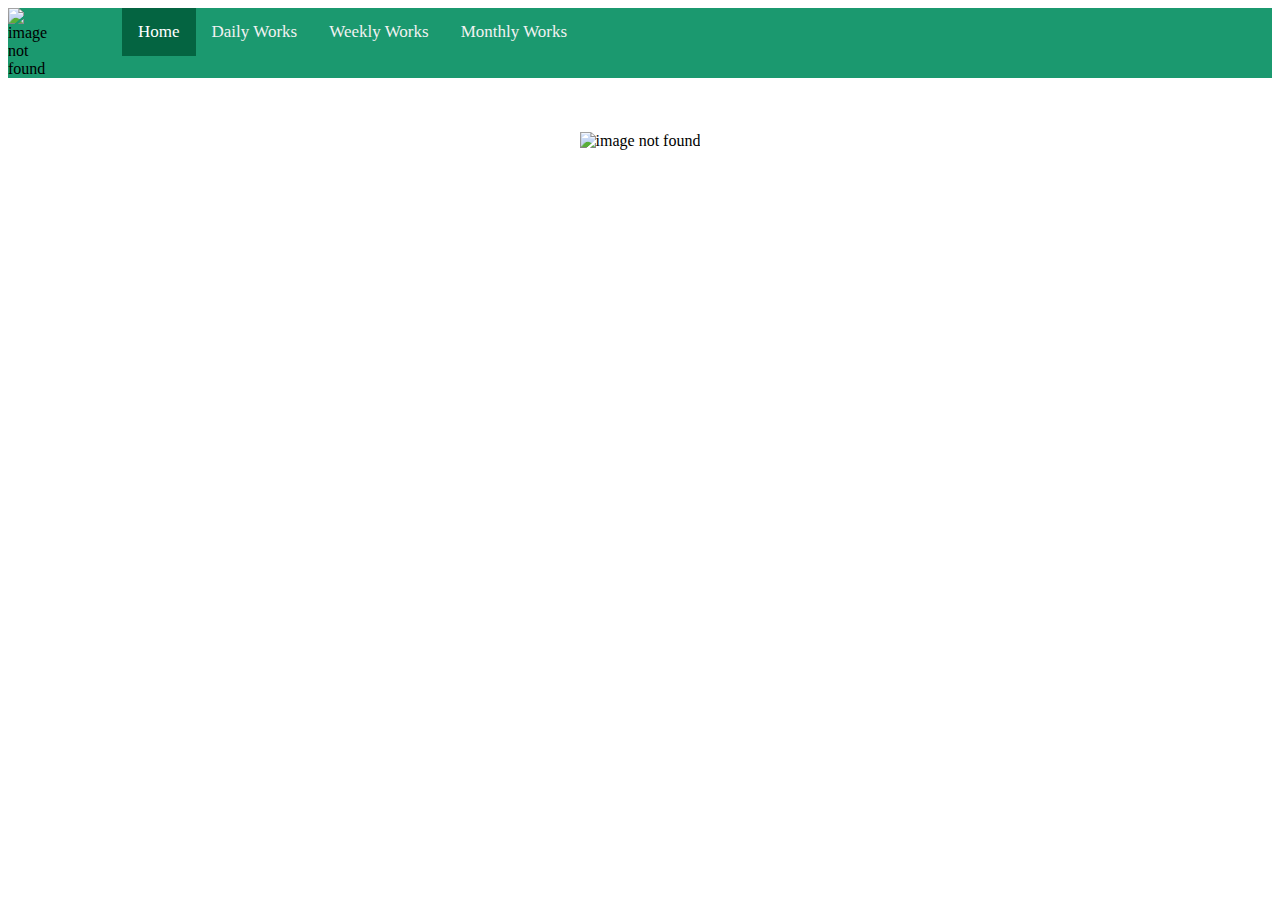
==== index.html @ 3d9c2340 "Add files via upload" ====
<!DOCTYPE html>
<html lang="en">
<head>
  <meta charset="UTF-8">
  <meta name="viewport" content="width=device-width, initial-scale=1.0">
  <title>Home</title>
  <link rel="stylesheet" href="style.css">
</head>
<body>
  <div class="topnav">
    <img   width="50px" align="left" src="./Image/download__4_-removebg-preview.png" alt="image not found">
    <a href=""></a> 
    <a href=""></a>
    <a class="active" href="./index.html">Home</a>
    <a  href="./Daily work.html">Daily Works</a>
    <a href="./weekly works.html">Weekly Works</a>
    <a href="./Mnthly Works.html">Monthly Works</a>
  </div><br><br><br>
 <div align="center">
  <img  width="850px" height="500px" src="./Image/home.jpg" alt="image not found">
</div>
</body>
</html>
---- style.css ----
/* Add a black background color to the top navigation */
.topnav {
  background-color: #1b996f;
  overflow: hidden;
}

/* Style the links inside the navigation bar */
.topnav a {
  float: left;
  color: #f2f2f2;
  text-align: center;
  padding: 14px 16px;
  text-decoration: none;
  font-size: 17px;
}

/* Change the color of links on hover */
.topnav a:hover {
  background-color: #ddd;
  color: black;
}

/* Add a color to the active/current link */
.topnav a.active {
  background-color: #046441;
  color: white;
}
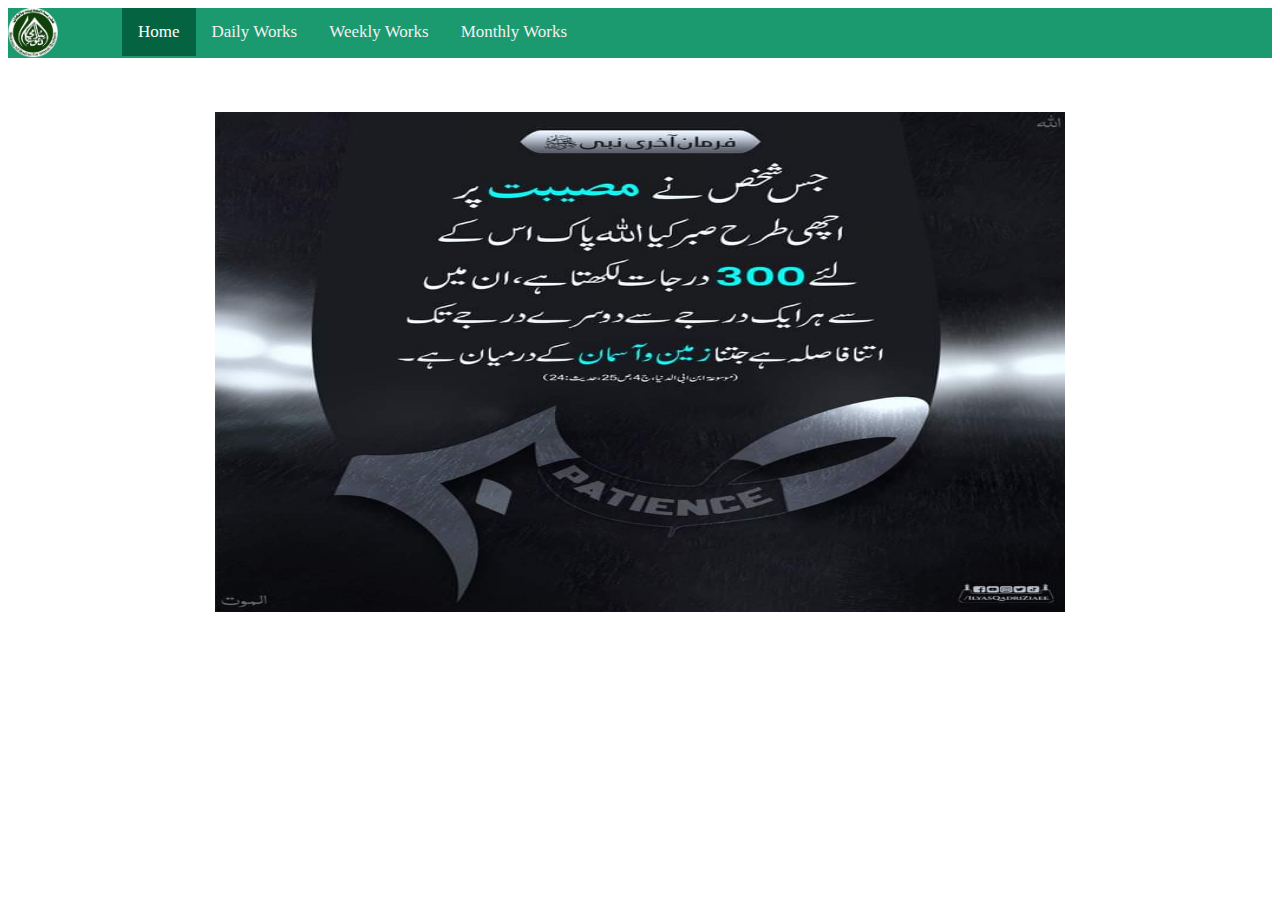
==== commit 90e51dca: "Add files via upload" ====
--- a/index.html
+++ b/index.html
@@ -5,6 +5,7 @@
   <meta name="viewport" content="width=device-width, initial-scale=1.0">
   <title>Home</title>
   <link rel="stylesheet" href="style.css">
+  <meta name="viewport" content="width=device-width", initial-scale="1.0", user scalable="no" />
 </head>
 <body>
   <div class="topnav">
